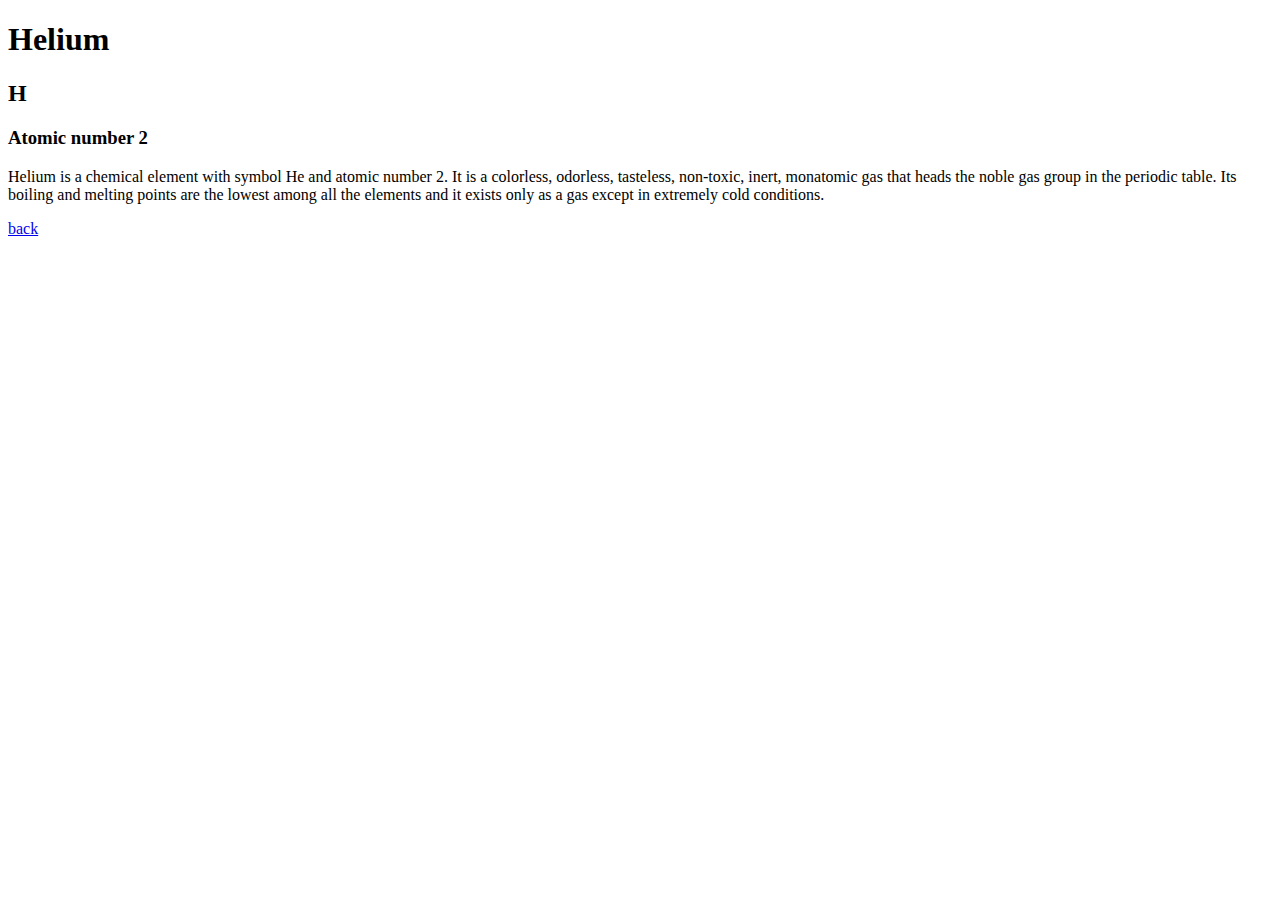
==== public/helium.html @ 59e258a6 "Requirements complete" ====
<!DOCTYPE html>
<html lang="en">

<head>
  <meta charset="UTF-8">
  <title>The Elements - Helium</title>
  <link rel="stylesheet" href="/css/styles.css">
</head>

<body>
  <h1>Helium</h1>
  <h2>H</h2>
  <h3>Atomic number 2</h3>
  <p>Helium is a chemical element with symbol He and atomic number 2. It is a colorless, odorless, tasteless,
    non-toxic, inert, monatomic gas that heads the noble gas group in the periodic table. Its boiling and melting
    points are the lowest among all the elements and it exists only as a gas except in extremely cold conditions.</p>
  <p><a href="/">back</a></p>
</body>

</html>
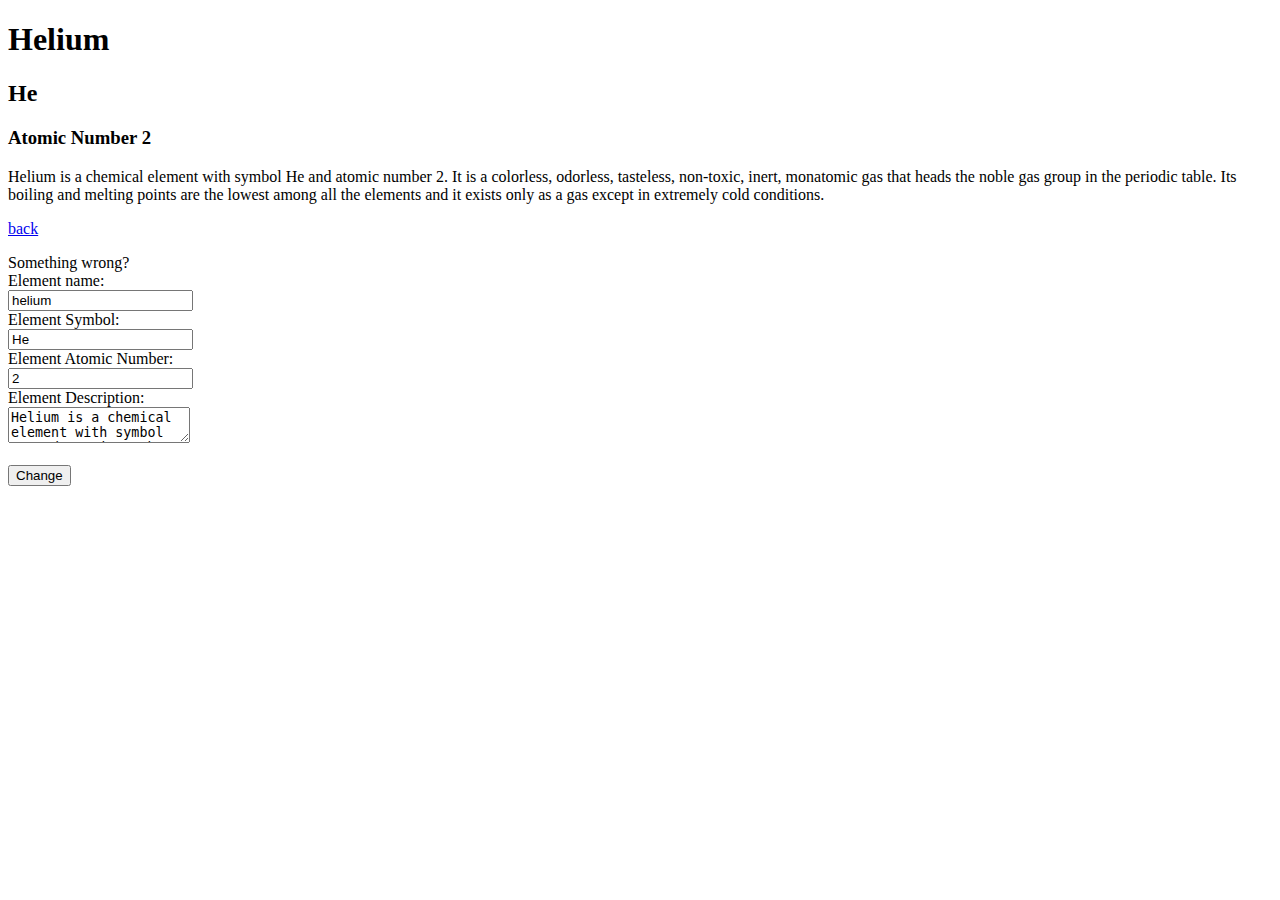
==== commit 2c325394: "Changes to spacing, guards and optimizations" ====
--- a/public/helium.html
+++ b/public/helium.html
@@ -1,20 +1 @@
-<!DOCTYPE html>
-<html lang="en">
-
-<head>
-  <meta charset="UTF-8">
-  <title>The Elements - Helium</title>
-  <link rel="stylesheet" href="/css/styles.css">
-</head>
-
-<body>
-  <h1>Helium</h1>
-  <h2>H</h2>
-  <h3>Atomic number 2</h3>
-  <p>Helium is a chemical element with symbol He and atomic number 2. It is a colorless, odorless, tasteless,
-    non-toxic, inert, monatomic gas that heads the noble gas group in the periodic table. Its boiling and melting
-    points are the lowest among all the elements and it exists only as a gas except in extremely cold conditions.</p>
-  <p><a href="/">back</a></p>
-</body>
-
-</html>+<!DOCTYPE html><html lang="en"><head><meta charset="UTF-8"><title>The Elements - Helium</title><link rel="stylesheet" href="/css/styles.css"><script src="/put.js"></script></head><body><h1>Helium</h1><h2>He</h2><h3>Atomic Number 2</h3><p>Helium is a chemical element with symbol He and atomic number 2. It is a colorless, odorless, tasteless, non-toxic, inert, monatomic gas that heads the noble gas group in the periodic table. Its boiling and melting points are the lowest among all the elements and it exists only as a gas except in extremely cold conditions.</p><p><a href="/">back</a></p><div id="put" class="put" onclick='document.getElementById("putForm").classList.toggle("show")'>Something wrong?</div><div id="putForm" class="putForm" action="/elements" method="post">Element name:<br><input type="text" id="elementName"      name="elementName" value="helium"><br>Element Symbol:<br><input type="text" id="elementSymbol" name="elementSymbol" value="He"><br>Element Atomic Number:<br><input type="text" id="elementAtomicNumber" name="elementAtomicNumber" value="2"><br>Element Description:<br><textarea id="elementDescription" type="text" name="elementDescription">Helium is a chemical element with symbol He and atomic number 2. It is a colorless, odorless, tasteless, non-toxic, inert, monatomic gas that heads the noble gas group in the periodic table. Its boiling and melting points are the lowest among all the elements and it exists only as a gas except in extremely cold conditions.</textarea><br><br><button onclick="changeElement()">Change</button></div></body></html>